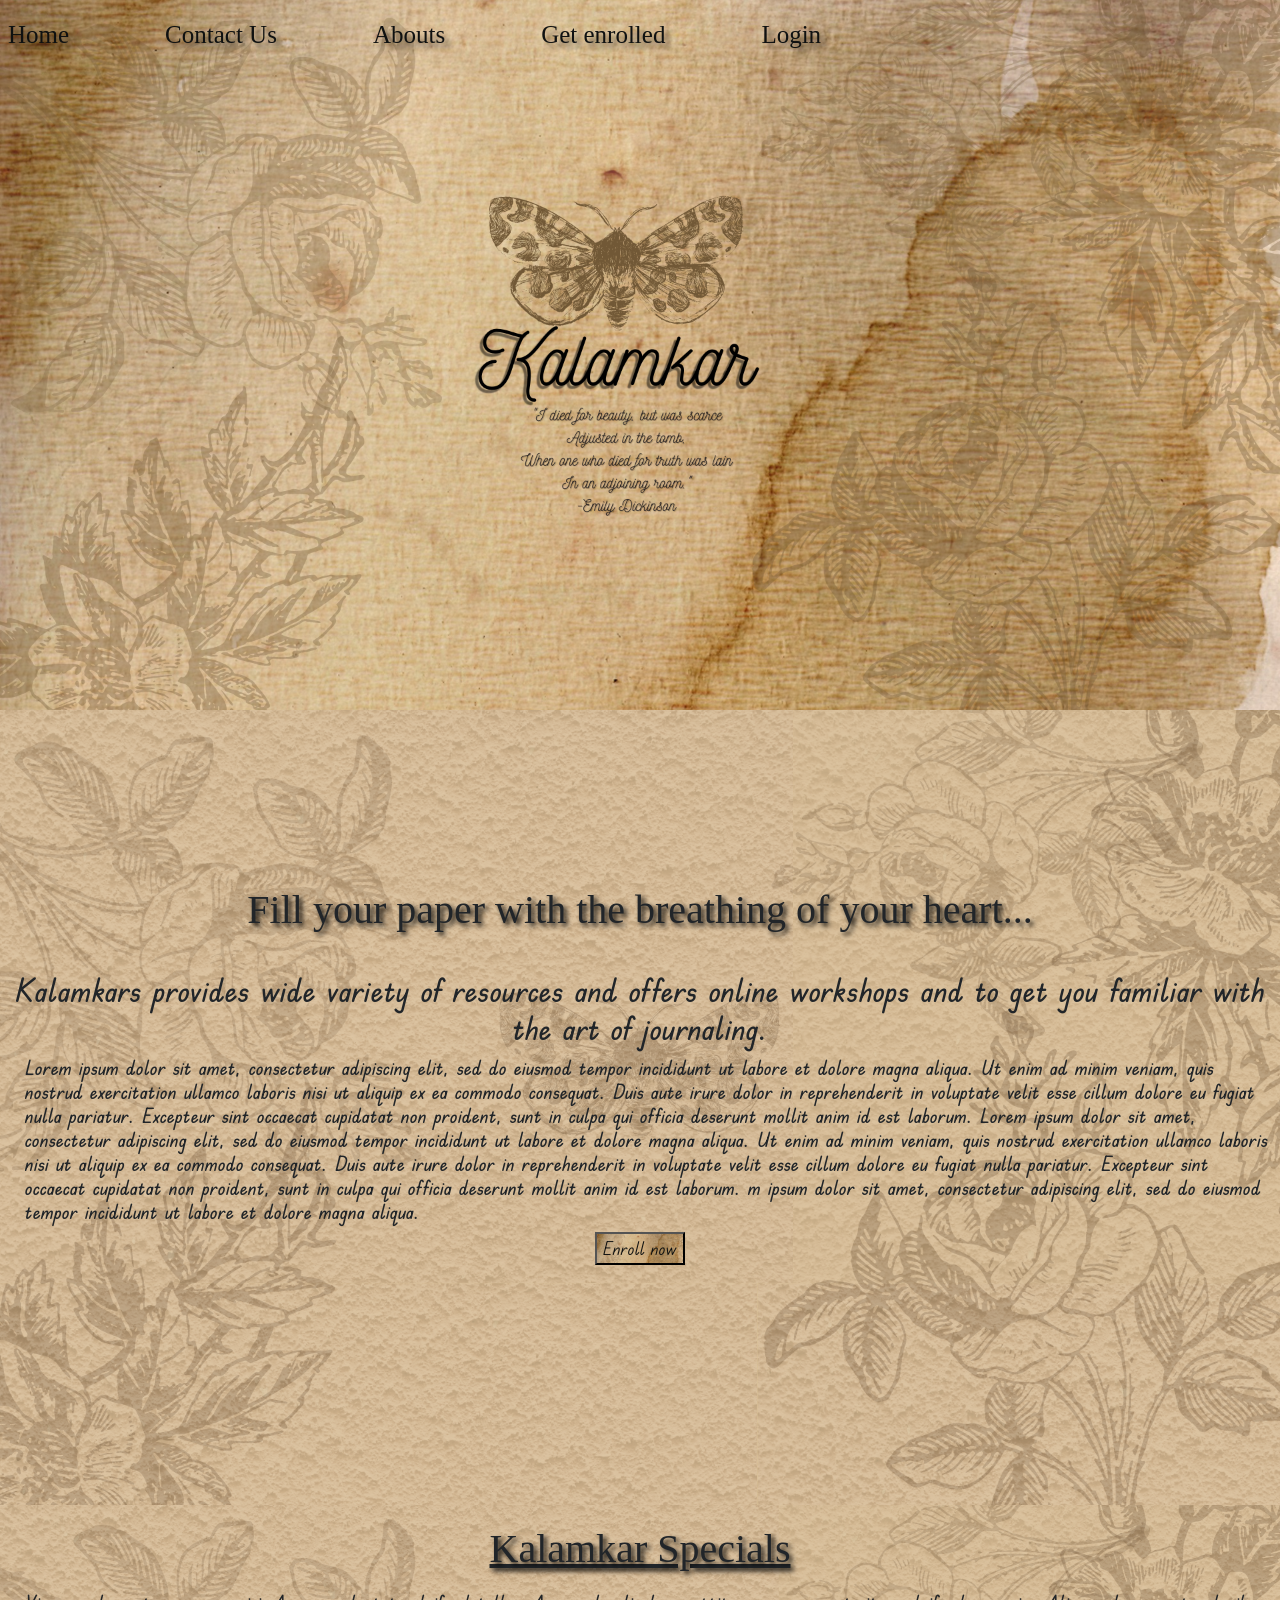
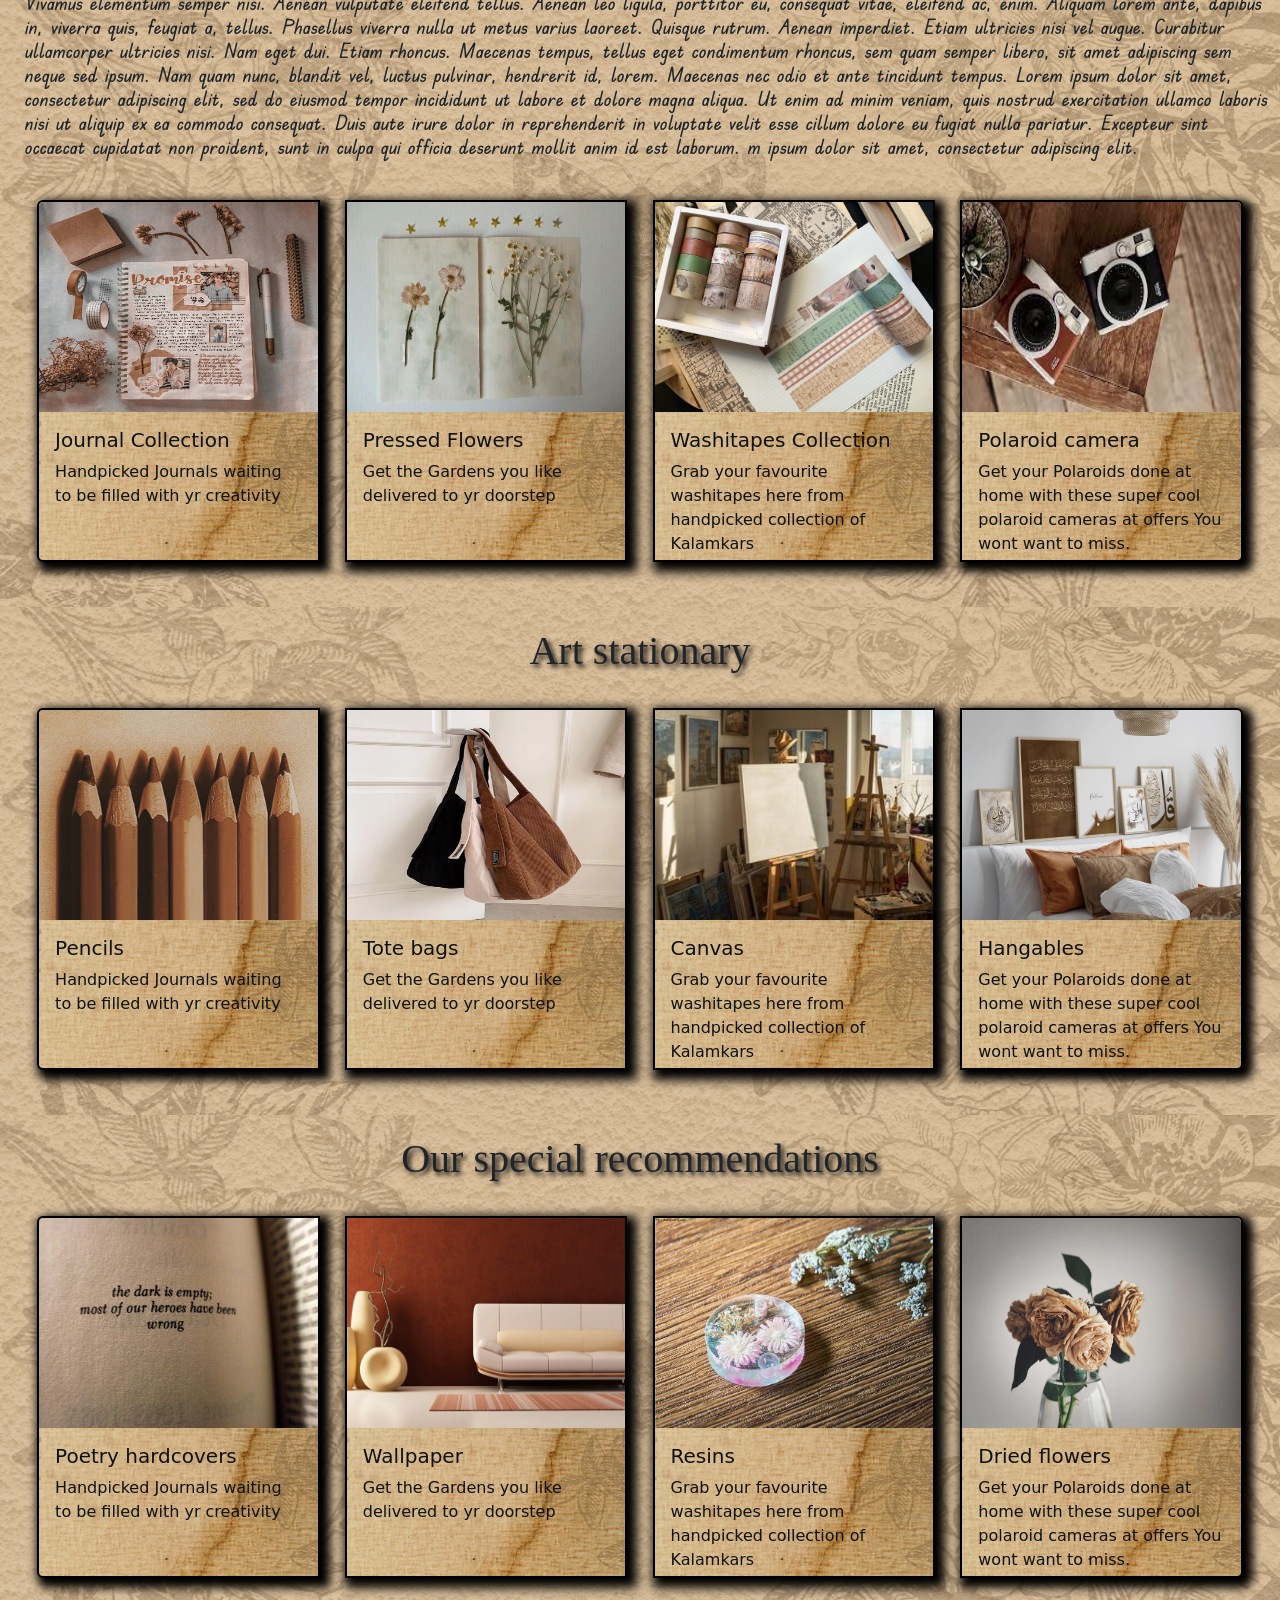
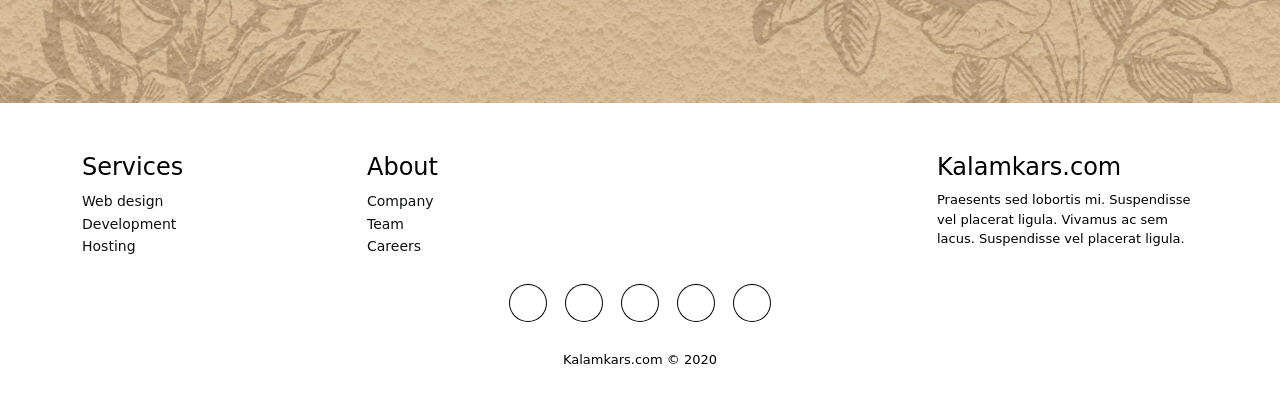
==== home.html @ b8eb9e81 "Webtask" ====
<!DOCTYPE html>
<!--[if lt IE 7]>      <html class="no-js lt-ie9 lt-ie8 lt-ie7"> <![endif]-->
<!--[if IE 7]>         <html class="no-js lt-ie9 lt-ie8"> <![endif]-->
<!--[if IE 8]>         <html class="no-js lt-ie9"> <![endif]-->
<!--[if gt IE 8]>      <html class="no-js"> <![endif]-->
<html>
    <head>
        <meta charset="utf-8">
        <meta http-equiv="X-UA-Compatible" content="IE=edge">
        <title>Kalamkar</title>
        <meta name="description" content="">
        <meta name="viewport" content="width=device-width, initial-scale=1">
        <link rel="stylesheet" href="">
        <title>Kalamkar</title>
<link href="style.css" rel="stylesheet">
<link rel="preconnect" href="https://fonts.googleapis.com">
<link rel="preconnect" href="https://fonts.gstatic.com" crossorigin>
<link href="https://fonts.googleapis.com/css2?family=Lobster+Two&display=swap" rel="stylesheet">
<link href="https://cdn.jsdelivr.net/npm/bootstrap@5.0.2/dist/css/bootstrap.min.css" rel="stylesheet" integrity="sha384-EVSTQN3/azprG1Anm3QDgpJLIm9Nao0Yz1ztcQTwFspd3yD65VohhpuuCOmLASjC" crossorigin="anonymous">
<script src="https://cdn.jsdelivr.net/npm/bootstrap@5.0.2/dist/js/bootstrap.bundle.min.js" integrity="sha384-MrcW6ZMFYlzcLA8Nl+NtUVF0sA7MsXsP1UyJoMp4YLEuNSfAP+JcXn/tWtIaxVXM" crossorigin="anonymous"></script>
<link rel="preconnect" href="https://fonts.googleapis.com">
<link rel="preconnect" href="https://fonts.gstatic.com" crossorigin>
<link href="https://fonts.googleapis.com/css2?family=Edu+TAS+Beginner:wght@600&family=Montserrat:wght@100&family=Ubuntu&display=swap" rel="stylesheet">
<script src="https://code.jquery.com/jquery-3.2.1.slim.min.js" integrity="sha384-KJ3o2DKtIkvYIK3UENzmM7KCkRr/rE9/Qpg6aAZGJwFDMVNA/GpGFF93hXpG5KkN" crossorigin="anonymous"></script>
<script src="https://maxcdn.bootstrapcdn.com/bootstrap/4.0.0-beta/js/bootstrap.min.js" integrity="sha384-h0AbiXch4ZDo7tp9hKZ4TsHbi047NrKGLO3SEJAg45jXxnGIfYzk4Si90RDIqNm1" crossorigin="anonymous"></script>
<script src="https://cdnjs.cloudflare.com/ajax/libs/popper.js/1.11.0/umd/popper.min.js" integrity="sha384-b/U6ypiBEHpOf/4+1nzFpr53nxSS+GLCkfwBdFNTxtclqqenISfwAzpKaMNFNmj4" crossorigin="anonymous"></script>
    </head>
    <body>
        <!--[if lt IE 7]>
            <p class="browsehappy">You are using an <strong>outdated</strong> browser. Please <a href="#">upgrade your browser</a> to improve your experience.</p>
        <![endif]-->
     


        <section id="top">




          <nav class="navbar navbar-expand-lg navbar-light">
            <button class="navbar-toggler" type="button" data-toggle="collapse" data-target="#navbarTogglerDemo02" aria-controls="navbarTogglerDemo02" aria-expanded="false" aria-label="Toggle navigation">
              <span class="navbar-toggler-icon"></span>
            </button>
            
          
            <div class="collapse navbar-collapse" id="navbarTogglerDemo02">

              <ul class="navbar-nav me-auto mb-2 mb-lg-0">
                <li class="nav-item">
                  <a class="nav-link active" aria-current="page" href="#">     Home</a>
                </li>
                <li class="nav-item">
                  <a class="nav-link" href="contactUs.html">Contact Us</a>
                </li>
                <li class="nav-item">
                  <a class="nav-link" href="success.html">Abouts</a>
                </li>
      
                <li class="nav-item">
                  <a class="nav-link" href="admission page.html">Get enrolled</a>
                </li>
                <li class="nav-item">
                  <a class="nav-link" href="login.html">Login</a>
                </li>
      
              </ul>
             

            </div>
          </nav>


       
           <!--<img src="div1.png" style="height: 1519.2px;width: 713.6px;">    -->
       </section>





        
       <div class="container-fluid top3 font">
        <h1 style="
        padding-top: 176px;
        padding-bottom: 29px;
        text-align:center;
        ">Fill your paper with the breathing of your heart...</h1><b>
        <h2 style="text-align: center;">Kalamkars provides wide variety of resources and offers online workshops and  to get you familiar with the art of journaling.</h2>
        <h5 style="padding-left: 13px;">Lorem ipsum dolor sit amet, consectetur adipiscing elit, sed do eiusmod tempor incididunt ut labore et dolore magna aliqua. Ut enim ad minim veniam, quis nostrud exercitation ullamco laboris nisi ut aliquip ex ea commodo consequat. Duis aute irure dolor in reprehenderit in voluptate velit esse cillum dolore eu fugiat nulla pariatur. Excepteur sint occaecat cupidatat non proident, sunt in culpa qui officia deserunt mollit anim id est laborum.
            Lorem ipsum dolor sit amet, consectetur adipiscing elit, sed do eiusmod tempor incididunt ut labore et dolore magna aliqua. Ut enim ad minim veniam, quis nostrud exercitation ullamco laboris nisi ut aliquip ex ea commodo consequat. Duis aute irure dolor in reprehenderit in voluptate velit esse cillum dolore eu fugiat nulla pariatur. Excepteur sint occaecat cupidatat non proident, sunt in culpa qui officia deserunt mollit anim id est laborum.
            m ipsum dolor sit amet, consectetur adipiscing elit, sed do eiusmod tempor incididunt ut labore et dolore magna aliqua. 
        </h5></b>
        <center><button style="background: url('baaki.png') no-repeat center center/cover; font-size: large;"><a href="admission page.html" style="display:block; text-decoration: none;">Enroll now</button></a></center>
      </div>


      <div class="container-fluid top2">
             
        <h1 style="padding: 20px; padding-bottom: 10px;"><u style="padding: 10px;">Kalamkar Specials</u></h1>
        <h5 class="font" style="padding-left: 13px; margin-bottom: 16px;"> Vivamus elementum semper nisi. Aenean vulputate eleifend tellus. Aenean leo ligula, porttitor eu, consequat vitae, eleifend ac, enim. Aliquam lorem ante, dapibus in, viverra quis, feugiat a, tellus. Phasellus viverra nulla ut metus varius laoreet. Quisque rutrum. Aenean imperdiet. Etiam ultricies nisi vel augue. Curabitur ullamcorper ultricies nisi. Nam eget dui. Etiam rhoncus. Maecenas tempus, tellus eget condimentum rhoncus, sem quam semper libero, sit amet adipiscing sem neque sed ipsum. Nam quam nunc, blandit vel, luctus pulvinar, hendrerit id, lorem. Maecenas nec odio et ante tincidunt tempus.
          Lorem ipsum dolor sit amet, consectetur adipiscing elit, sed do eiusmod tempor incididunt ut labore et dolore magna aliqua. Ut enim ad minim veniam, quis nostrud exercitation ullamco laboris nisi ut aliquip ex ea commodo consequat. Duis aute irure dolor in reprehenderit in voluptate velit esse cillum dolore eu fugiat nulla pariatur. Excepteur sint occaecat cupidatat non proident, sunt in culpa qui officia deserunt mollit anim id est laborum.
          m ipsum dolor sit amet, consectetur adipiscing elit.</h5>
        <div class="card-group">

            <div class="card" style=" margin-left: 2%; border: 2px solid black; box-shadow: 5px 5px 10px 5px black; height: 362px; padding-top: 0;">
              <a href="error page.html" style="display:block; text-decoration: none;">
              <img src="photos/journal.jpg" width="320px" height="210px" radius="23px" class="card-img-top" alt="...">
              <div class="card-body">
                <h5 class="card-title">Journal Collection</h5>
                <p class="card-text">Handpicked Journals waiting to be filled with yr creativity</p>
              </div>
            </div>
   
          <div class="card" style="margin: 2%;margin-left: 0; border: 2px solid black;box-shadow: 5px 5px 10px 5px black;height: 362px; padding-top: 0;">
            <a href="error page.html" style="display:block; text-decoration: none;">
            <img src="photos/pressed flowers.jpg" width="320px" height="210px" radius="23px"  class="card-img-top" alt="...">
            <div class="card-body">
              <h5 class="card-title">Pressed Flowers</h5>
              <p class="card-text">Get the Gardens you like delivered to yr doorstep</p>
            </div>
           </a> 
          </div>
          <div class="card"  style="margin-top: 2%; margin-bottom: 2%; border: 2px solid black;box-shadow: 5px 5px 10px 5px black;height: 362px; padding-top: 0;">
            <a href="error page.html" style="display:block; text-decoration: none;">
            <img src="photos/Washitapes.jpg" width="320px" height="210px" radius="23px"  class="card-img-top" alt="...">
            <div class="card-body">
              <h5 class="card-title">Washitapes Collection</h5>
              <p class="card-text">Grab your favourite washitapes here from handpicked collection of Kalamkars</p>
            </a>
            </div>
          </div>
          <div class="card" style="margin: 2%; margin-left: 0%; border: 2px solid black;box-shadow: 5px 5px 10px 5px black;height: 362px; padding-top: 0%;">
            <a href="error page.html" style="display:block; text-decoration: none;">
            <img src="photos/Polaroid camera.jpg" width="320px" height="210px" radius="23px"  class="card-img-top" alt="...">
            <div class="card-body">
              <h5 class="card-title">Polaroid camera</h5>
              <p class="card-text">Get your Polaroids done at home with these super cool polaroid cameras at offers You wont want to miss.</p>
            </a>
            </div>
          </div>
        </div>
      </div>


      <div class="container-fluid top2">
        <h1 style="padding: 20px; padding-bottom: 0;">Art stationary</h1>
        <div class="card-group">

            <div class="card" style=" margin-left: 2%; border: 2px solid black; box-shadow: 5px 5px 10px 5px black; height: 362px; padding-top: 0;">
              <a href="error page.html" style="display:block; text-decoration: none;">
              <img src="photos/color.jpg" width="320px" height="210px" radius="23px" class="card-img-top" alt="...">
              <div class="card-body">
                <h5 class="card-title">Pencils</h5>
                <p class="card-text">Handpicked Journals waiting to be filled with yr creativity</p>
              </div>
            </div>
   
          <div class="card" style="margin: 2%;margin-left: 0; border: 2px solid black;box-shadow: 5px 5px 10px 5px black;height: 362px; padding-top: 0;">
            <a href="error page.html" style="display:block; text-decoration: none;">
            <img src="photos/tote bag.jpg" width="320px" height="210px" radius="23px"  class="card-img-top" alt="...">
            <div class="card-body">
              <h5 class="card-title">Tote bags</h5>
              <p class="card-text">Get the Gardens you like delivered to yr doorstep</p>
            </div>
           </a> 
          </div>
          <div class="card"  style="margin-top: 2%; margin-bottom: 2%; border: 2px solid black;box-shadow: 5px 5px 10px 5px black;height: 362px; padding-top: 0;">
            <a href="error page.html" style="display:block; text-decoration: none;">
            <img src="photos/easel.jpg" width="320px" height="210px" radius="23px"  class="card-img-top" alt="...">
            <div class="card-body">
              <h5 class="card-title">Canvas</h5>
              <p class="card-text">Grab your favourite washitapes here from handpicked collection of Kalamkars</p>
            </a>
            </div>
          </div>
          <div class="card" style="margin: 2%; margin-left: 0%; border: 2px solid black;box-shadow: 5px 5px 10px 5px black;height: 362px; padding-top: 0%;">
            <a href="error page.html" style="display:block; text-decoration: none;">
            <img src="photos/wall hangings.jpg" width="320px" height="210px" radius="23px"  class="card-img-top" alt="...">
            <div class="card-body">
              <h5 class="card-title">Hangables</h5>
              <p class="card-text">Get your Polaroids done at home with these super cool polaroid cameras at offers You wont want to miss.</p>
            </a>
            </div>
          </div>
        </div>
      </div>


      <div class="container-fluid top2" style="padding-bottom: 100px;">
        <h1 style="padding: 20px; padding-bottom: 0;">Our special recommendations</h1>
        <div class="card-group">

            <div class="card" style=" margin-left: 2%; border: 2px solid black; box-shadow: 5px 5px 10px 5px black; height: 362px; padding-top: 0;">
              <a href="error page.html" style="display:block; text-decoration: none;">
              <img src="photos/poetry2.jpg" width="320px" height="210px" radius="23px" class="card-img-top" alt="...">
              <div class="card-body">
                <h5 class="card-title">Poetry hardcovers</h5>
                <p class="card-text">Handpicked Journals waiting to be filled with yr creativity</p>
              </div>
            </div>
   
          <div class="card" style="margin: 2%;margin-left: 0; border: 2px solid black;box-shadow: 5px 5px 10px 5px black;height: 362px; padding-top: 0;">
            <a href="error page.html" style="display:block; text-decoration: none;">
            <img src="photos/wallpaper.jpg" width="320px" height="210px" radius="23px"  class="card-img-top" alt="...">
            <div class="card-body">
              <h5 class="card-title">Wallpaper</h5>
              <p class="card-text">Get the Gardens you like delivered to yr doorstep</p>
            </div>
           </a> 
          </div>
          <div class="card"  style="margin-top: 2%; margin-bottom: 2%; border: 2px solid black;box-shadow: 5px 5px 10px 5px black;height: 362px; padding-top: 0;">
            <a href="error page.html" style="display:block; text-decoration: none;">
            <img src="photos/resins.webp" width="320px" height="210px" radius="23px"  class="card-img-top" alt="...">
            <div class="card-body">
              <h5 class="card-title">Resins</h5>
              <p class="card-text">Grab your favourite washitapes here from handpicked collection of Kalamkars</p>
            </a>
            </div>
          </div>
          <div class="card" style="margin: 2%; margin-left: 0%; border: 2px solid black;box-shadow: 5px 5px 10px 5px black;height: 362px; padding-top: 0%;">
            <a href="error page.html" style="display:block; text-decoration: none;">
            <img src="photos/dried flowers1.jpg" width="320px" height="210px" radius="23px"  class="card-img-top" alt="...">
            <div class="card-body">
              <h5 class="card-title">Dried flowers</h5>
              <p class="card-text">Get your Polaroids done at home with these super cool polaroid cameras at offers You wont want to miss.</p>
            </a>
            </div>
          </div>
        </div>
      </div>


        


      



 
<div class="footer-dark" style="font-size: small;">
        <footer>
            <div class="container">
                <div class="row"> 
    <div class="col-md-3 item">
    <h4>Services</h4>
    <ul>
        <li><a href="#">Web design</a></li>
        <li><a href="#">Development</a></li>
        <li><a href="#">Hosting</a></li>
    </ul>
</div><div class="col-md-3 item">
  <h4>About</h4>
  <ul>
      <li><a href="#">Company</a></li>
      <li><a href="#">Team</a></li>
      <li><a href="#">Careers</a></li>
  </ul>
</div><div class="col-md-3 item">
</div><div class="col-md-3 item text">
    <h4>Kalamkars.com</h4>
    <p>Praesents sed lobortis mi. Suspendisse vel placerat ligula. Vivamus ac sem lacus.  Suspendisse vel placerat ligula.</p>
</div>
                    <div class="col item social">
                      <a href="#"><i class="fa fa-facebook"></i></a>
                      <a href="#"><i class="fa fa-twitter"></i></a>
                      <a href="#"><i class="fa fa-youtube"></i></a>
                      <a href="#"><i class="fa fa-instagram"></i></a>
                      <a href="#"><i class="fa fa-google"></i></a></div>
                </div>
                <p class="copyright">Kalamkars.com &copy; 2020</p>
            </div>
        </footer>
    </div>


</body>
</html>
---- style.css ----
#top{
    height: 710px;
    margin: 0;
    /*padding:140px;*/
    padding-top: 0px;
    background: url('div4.png') no-repeat center center/cover;
}
.top2{

        margin: 0;
        /*padding:140px;*/
        padding-top: 0px;
        padding-bottom: 20px;
        background: url('2.3.png') no-repeat center center/cover;
    }
    .top3{

      margin: 0;
      /*padding:140px;*/
      padding-top: 0px;
      padding-bottom: 240px;
      background: url('2.3.png') no-repeat center center/cover;
  }




a{
        color: #0F1111!important;
}
.card{
    margin: 2%; color: black; background: url('baaki.png') no-repeat center center/cover; padding-top: 9px;
    border-radius: 23px;
    border: 2px solid black;
}
.card:hover{
    -ms-transform: scale(1.05); /* IE 9 */
  -webkit-transform: scale(1.05); /* Safari 3-8 */
  transform: scale(1.05); 
}
image{
    margin: 0%;
}
h1{
    text-align: center;
font-family: Georgia, 'Times New Roman', Times, serif;
font-size:40px;
text-shadow: 3px 3px 5px black;
}
.font{
    font-family: 'Edu TAS Beginner', cursive;
}

.navbar ul li{
    padding-right: 80px;
    font-size: 25px;
    text-shadow: 5px 5px 5px rgba(0, 0, 0, 0.505);
    }
.navbar ul li a:hover{
    font-size: 30px;
    color:gainsboro;
    }
.navbar li a{
    color: white;
    text-decoration: none;
    font-family: cursive;
    }
.cont3{
    display: flex;
    flex-direction: column;

}



.footer-dark {
    padding: 50px 0;
    color: black;
    background: url('jala2.png') no-repeat center center/cover;
  }
  
  .footer-dark h3 {
    margin-top: 0;
    margin-bottom: 12px;
    font-weight: bold;
    font-size: 16px;
  }
  
  .footer-dark ul {
    padding: 0;
    list-style: none;
    line-height: 1.6;
    font-size: 14px;
    margin-bottom: 0;
  }
  
  .footer-dark ul a {
    color: inherit;
    text-decoration: none;
  }
  
  .footer-dark ul a:hover {
    opacity: 0.8;
  }
  
  @media (max-width:767px) {
    .footer-dark .item:not(.social) {
      text-align: center;
      padding-bottom: 20px;
    }
  }
  
  .footer-dark .item.text {
    margin-bottom: 36px;
  }
  
  @media (max-width:767px) {
    .footer-dark .item.text {
      margin-bottom: 0;
    }
  }
  
  .footer-dark .item.text p {
    margin-bottom: 0;
  }
  
  .footer-dark .item.social {
    text-align: center;
  }
  
  @media (max-width:991px) {
    .footer-dark .item.social {
      text-align: center;
      margin-top: 20px;
    }
  }
  
  .footer-dark .item.social > a {
    font-size: 20px;
    width: 36px;
    height: 36px;
    line-height: 36px;
    display: inline-block;
    text-align: center;
    border-radius: 50%;
    box-shadow: 0 0 0 1px black;
    margin: 0 8px;
    color: black;
  }
  
  
  .footer-dark .copyright {
    text-align: center;
    padding-top: 24px;
    font-size: 13px;
    margin-bottom: 0;
  }
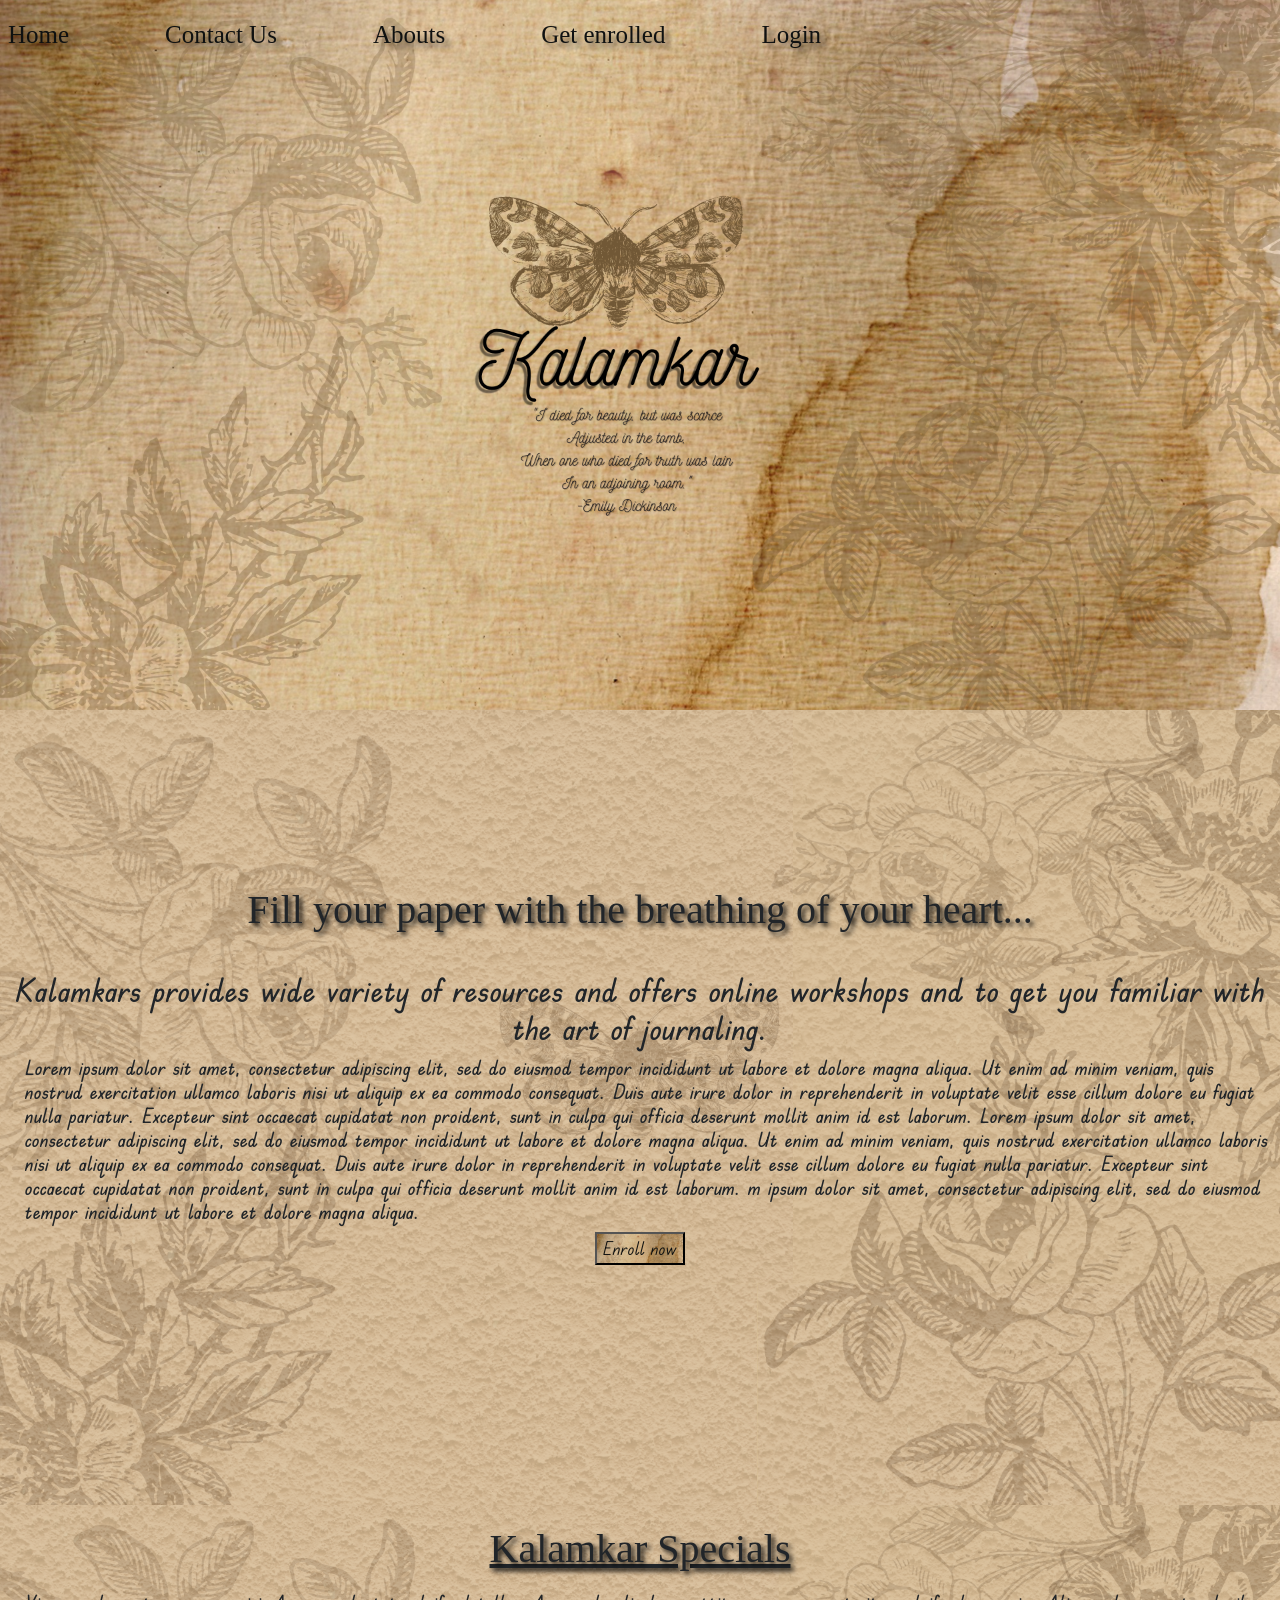
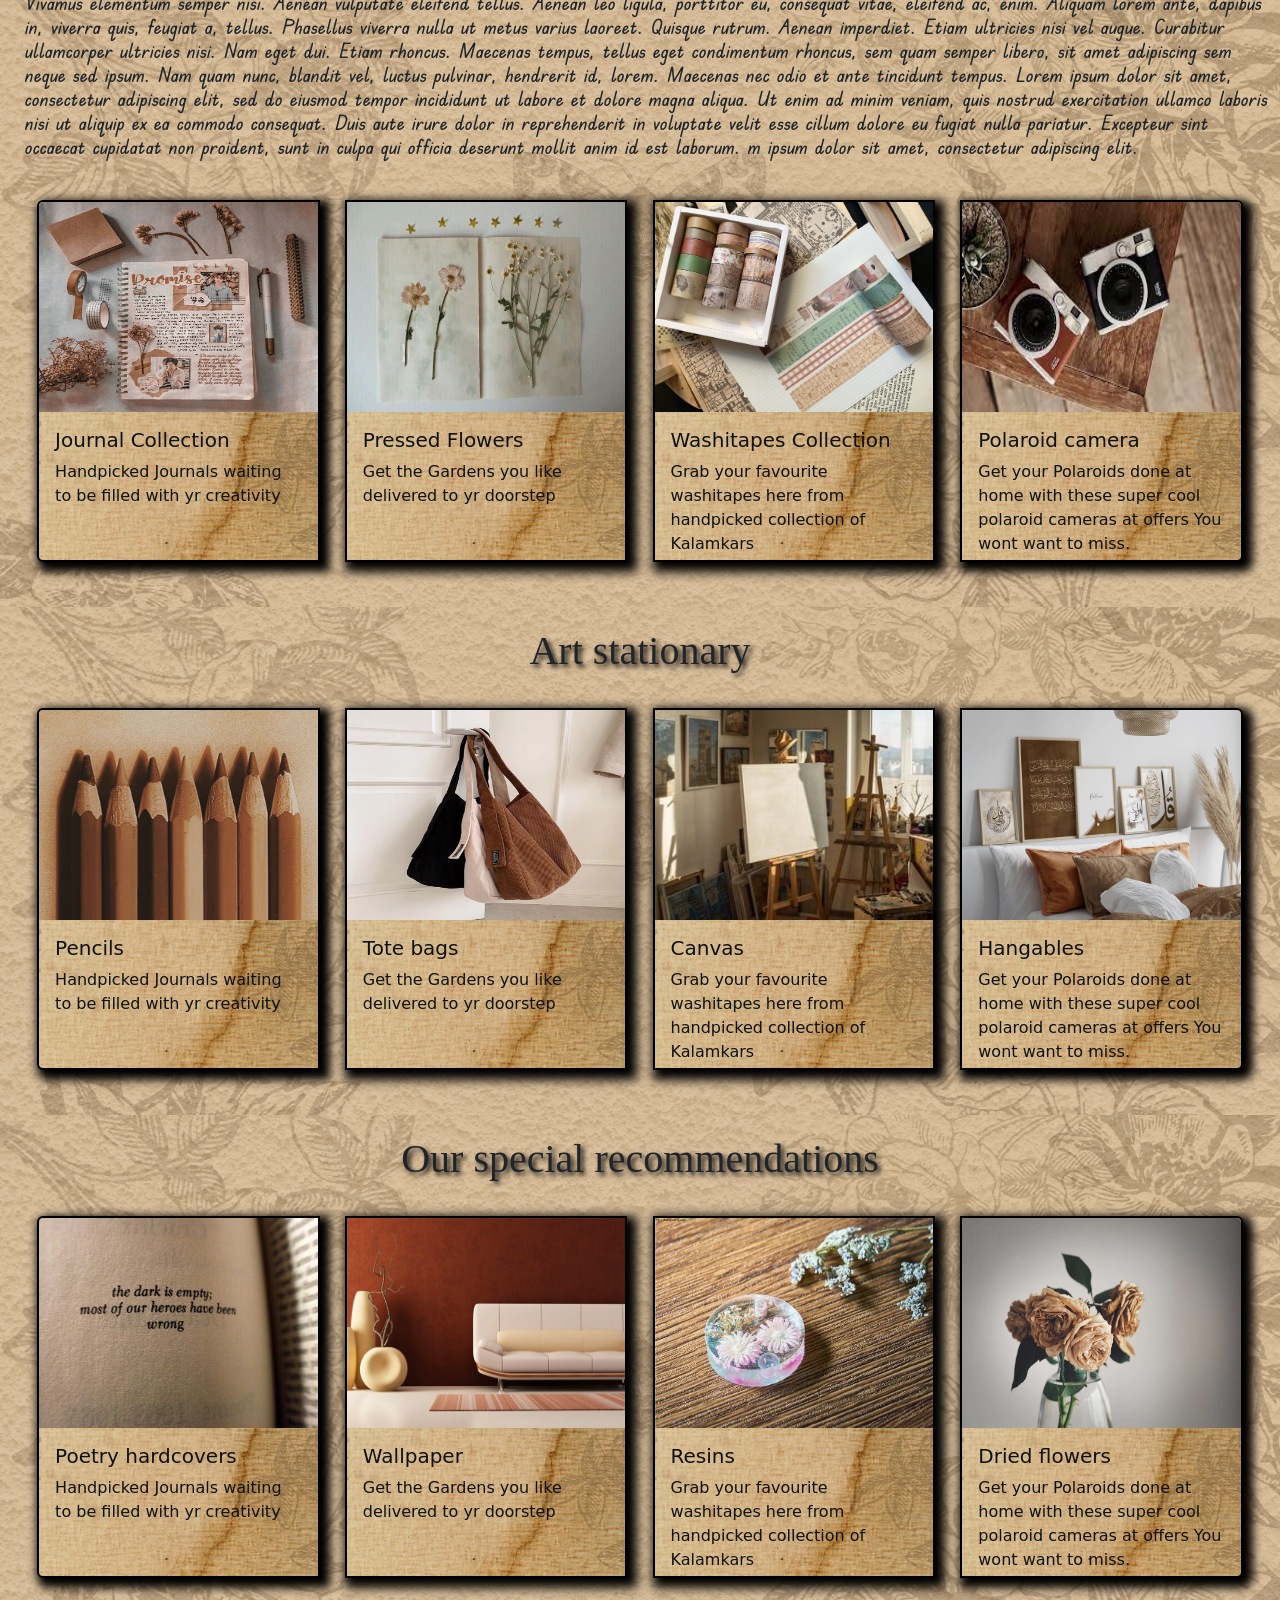
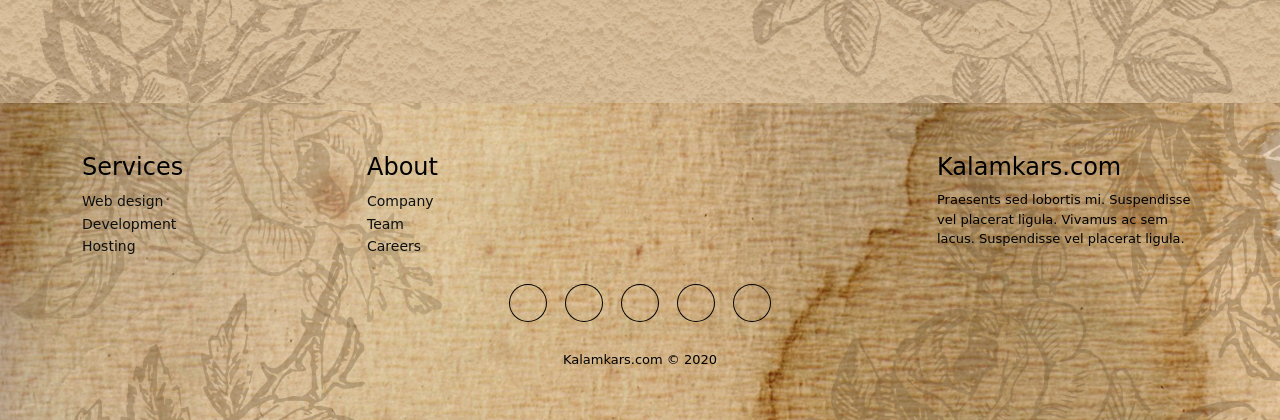
==== commit f3e8604d: "Kalamkars" ====
--- a/home.html
+++ b/home.html
@@ -12,7 +12,7 @@
         <meta name="viewport" content="width=device-width, initial-scale=1">
         <link rel="stylesheet" href="">
         <title>Kalamkar</title>
-<link href="style.css" rel="stylesheet">
+<link href="pages/style.css" rel="stylesheet">
 <link rel="preconnect" href="https://fonts.googleapis.com">
 <link rel="preconnect" href="https://fonts.gstatic.com" crossorigin>
 <link href="https://fonts.googleapis.com/css2?family=Lobster+Two&display=swap" rel="stylesheet">
@@ -50,17 +50,17 @@
                   <a class="nav-link active" aria-current="page" href="#">     Home</a>
                 </li>
                 <li class="nav-item">
-                  <a class="nav-link" href="contactUs.html">Contact Us</a>
-                </li>
-                <li class="nav-item">
-                  <a class="nav-link" href="success.html">Abouts</a>
+                  <a class="nav-link" href="pages/contactUs.html">Contact Us</a>
+                </li>
+                <li class="nav-item">
+                  <a class="nav-link" href="pages/success.html">Abouts</a>
                 </li>
       
                 <li class="nav-item">
-                  <a class="nav-link" href="admission page.html">Get enrolled</a>
-                </li>
-                <li class="nav-item">
-                  <a class="nav-link" href="login.html">Login</a>
+                  <a class="nav-link" href="pages/admission page.html">Get enrolled</a>
+                </li>
+                <li class="nav-item">
+                  <a class="nav-link" href="pages/login.html">Login</a>
                 </li>
       
               </ul>
@@ -90,7 +90,7 @@
             Lorem ipsum dolor sit amet, consectetur adipiscing elit, sed do eiusmod tempor incididunt ut labore et dolore magna aliqua. Ut enim ad minim veniam, quis nostrud exercitation ullamco laboris nisi ut aliquip ex ea commodo consequat. Duis aute irure dolor in reprehenderit in voluptate velit esse cillum dolore eu fugiat nulla pariatur. Excepteur sint occaecat cupidatat non proident, sunt in culpa qui officia deserunt mollit anim id est laborum.
             m ipsum dolor sit amet, consectetur adipiscing elit, sed do eiusmod tempor incididunt ut labore et dolore magna aliqua. 
         </h5></b>
-        <center><button style="background: url('baaki.png') no-repeat center center/cover; font-size: large;"><a href="admission page.html" style="display:block; text-decoration: none;">Enroll now</button></a></center>
+        <center><button style="background: url('photos/baaki.png') no-repeat center center/cover; font-size: large;"><a href="pages/admission page.html" style="display:block; text-decoration: none;">Enroll now</button></a></center>
       </div>
 
 
@@ -103,7 +103,7 @@
         <div class="card-group">
 
             <div class="card" style=" margin-left: 2%; border: 2px solid black; box-shadow: 5px 5px 10px 5px black; height: 362px; padding-top: 0;">
-              <a href="error page.html" style="display:block; text-decoration: none;">
+              <a href="pages/error page.html" style="display:block; text-decoration: none;">
               <img src="photos/journal.jpg" width="320px" height="210px" radius="23px" class="card-img-top" alt="...">
               <div class="card-body">
                 <h5 class="card-title">Journal Collection</h5>
@@ -112,7 +112,7 @@
             </div>
    
           <div class="card" style="margin: 2%;margin-left: 0; border: 2px solid black;box-shadow: 5px 5px 10px 5px black;height: 362px; padding-top: 0;">
-            <a href="error page.html" style="display:block; text-decoration: none;">
+            <a href="pages/error page.html" style="display:block; text-decoration: none;">
             <img src="photos/pressed flowers.jpg" width="320px" height="210px" radius="23px"  class="card-img-top" alt="...">
             <div class="card-body">
               <h5 class="card-title">Pressed Flowers</h5>
@@ -121,7 +121,7 @@
            </a> 
           </div>
           <div class="card"  style="margin-top: 2%; margin-bottom: 2%; border: 2px solid black;box-shadow: 5px 5px 10px 5px black;height: 362px; padding-top: 0;">
-            <a href="error page.html" style="display:block; text-decoration: none;">
+            <a href="pages/error page.html" style="display:block; text-decoration: none;">
             <img src="photos/Washitapes.jpg" width="320px" height="210px" radius="23px"  class="card-img-top" alt="...">
             <div class="card-body">
               <h5 class="card-title">Washitapes Collection</h5>
@@ -130,7 +130,7 @@
             </div>
           </div>
           <div class="card" style="margin: 2%; margin-left: 0%; border: 2px solid black;box-shadow: 5px 5px 10px 5px black;height: 362px; padding-top: 0%;">
-            <a href="error page.html" style="display:block; text-decoration: none;">
+            <a href="pages/error page.html" style="display:block; text-decoration: none;">
             <img src="photos/Polaroid camera.jpg" width="320px" height="210px" radius="23px"  class="card-img-top" alt="...">
             <div class="card-body">
               <h5 class="card-title">Polaroid camera</h5>
@@ -147,7 +147,7 @@
         <div class="card-group">
 
             <div class="card" style=" margin-left: 2%; border: 2px solid black; box-shadow: 5px 5px 10px 5px black; height: 362px; padding-top: 0;">
-              <a href="error page.html" style="display:block; text-decoration: none;">
+              <a href="pages/error page.html" style="display:block; text-decoration: none;">
               <img src="photos/color.jpg" width="320px" height="210px" radius="23px" class="card-img-top" alt="...">
               <div class="card-body">
                 <h5 class="card-title">Pencils</h5>
@@ -156,7 +156,7 @@
             </div>
    
           <div class="card" style="margin: 2%;margin-left: 0; border: 2px solid black;box-shadow: 5px 5px 10px 5px black;height: 362px; padding-top: 0;">
-            <a href="error page.html" style="display:block; text-decoration: none;">
+            <a href="pages/error page.html" style="display:block; text-decoration: none;">
             <img src="photos/tote bag.jpg" width="320px" height="210px" radius="23px"  class="card-img-top" alt="...">
             <div class="card-body">
               <h5 class="card-title">Tote bags</h5>
@@ -165,7 +165,7 @@
            </a> 
           </div>
           <div class="card"  style="margin-top: 2%; margin-bottom: 2%; border: 2px solid black;box-shadow: 5px 5px 10px 5px black;height: 362px; padding-top: 0;">
-            <a href="error page.html" style="display:block; text-decoration: none;">
+            <a href="pages/error page.html" style="display:block; text-decoration: none;">
             <img src="photos/easel.jpg" width="320px" height="210px" radius="23px"  class="card-img-top" alt="...">
             <div class="card-body">
               <h5 class="card-title">Canvas</h5>
@@ -174,7 +174,7 @@
             </div>
           </div>
           <div class="card" style="margin: 2%; margin-left: 0%; border: 2px solid black;box-shadow: 5px 5px 10px 5px black;height: 362px; padding-top: 0%;">
-            <a href="error page.html" style="display:block; text-decoration: none;">
+            <a href="pages/error page.html" style="display:block; text-decoration: none;">
             <img src="photos/wall hangings.jpg" width="320px" height="210px" radius="23px"  class="card-img-top" alt="...">
             <div class="card-body">
               <h5 class="card-title">Hangables</h5>
@@ -191,7 +191,7 @@
         <div class="card-group">
 
             <div class="card" style=" margin-left: 2%; border: 2px solid black; box-shadow: 5px 5px 10px 5px black; height: 362px; padding-top: 0;">
-              <a href="error page.html" style="display:block; text-decoration: none;">
+              <a href="pages/error page.html" style="display:block; text-decoration: none;">
               <img src="photos/poetry2.jpg" width="320px" height="210px" radius="23px" class="card-img-top" alt="...">
               <div class="card-body">
                 <h5 class="card-title">Poetry hardcovers</h5>
@@ -200,7 +200,7 @@
             </div>
    
           <div class="card" style="margin: 2%;margin-left: 0; border: 2px solid black;box-shadow: 5px 5px 10px 5px black;height: 362px; padding-top: 0;">
-            <a href="error page.html" style="display:block; text-decoration: none;">
+            <a href="pages/error page.html" style="display:block; text-decoration: none;">
             <img src="photos/wallpaper.jpg" width="320px" height="210px" radius="23px"  class="card-img-top" alt="...">
             <div class="card-body">
               <h5 class="card-title">Wallpaper</h5>
@@ -209,7 +209,7 @@
            </a> 
           </div>
           <div class="card"  style="margin-top: 2%; margin-bottom: 2%; border: 2px solid black;box-shadow: 5px 5px 10px 5px black;height: 362px; padding-top: 0;">
-            <a href="error page.html" style="display:block; text-decoration: none;">
+            <a href="pages/error page.html" style="display:block; text-decoration: none;">
             <img src="photos/resins.webp" width="320px" height="210px" radius="23px"  class="card-img-top" alt="...">
             <div class="card-body">
               <h5 class="card-title">Resins</h5>
@@ -218,7 +218,7 @@
             </div>
           </div>
           <div class="card" style="margin: 2%; margin-left: 0%; border: 2px solid black;box-shadow: 5px 5px 10px 5px black;height: 362px; padding-top: 0%;">
-            <a href="error page.html" style="display:block; text-decoration: none;">
+            <a href="pages/error page.html" style="display:block; text-decoration: none;">
             <img src="photos/dried flowers1.jpg" width="320px" height="210px" radius="23px"  class="card-img-top" alt="...">
             <div class="card-body">
               <h5 class="card-title">Dried flowers</h5>
@@ -238,7 +238,7 @@
 
 
  
-<div class="footer-dark" style="font-size: small;">
+<div class="footer-dark" style="font-size: small; background: url('photos/baaki.png') no-repeat center center/cover;">
         <footer>
             <div class="container">
                 <div class="row"> 
--- a/pages/style.css
+++ b/pages/style.css
@@ -0,0 +1,159 @@
+#top{
+    height: 710px;
+    margin: 0;
+    /*padding:140px;*/
+    padding-top: 0px;
+    background: url('div4.png') no-repeat center center/cover;
+}
+.top2{
+
+        margin: 0;
+        /*padding:140px;*/
+        padding-top: 0px;
+        padding-bottom: 20px;
+        background: url('2.3.png') no-repeat center center/cover;
+    }
+    .top3{
+
+      margin: 0;
+      /*padding:140px;*/
+      padding-top: 0px;
+      padding-bottom: 240px;
+      background: url('2.3.png') no-repeat center center/cover;
+  }
+
+
+
+
+a{
+        color: #0F1111!important;
+}
+.card{
+    margin: 2%; color: black; background: url('baaki.png') no-repeat center center/cover; padding-top: 9px;
+    border-radius: 23px;
+    border: 2px solid black;
+}
+.card:hover{
+    -ms-transform: scale(1.05); /* IE 9 */
+  -webkit-transform: scale(1.05); /* Safari 3-8 */
+  transform: scale(1.05); 
+}
+image{
+    margin: 0%;
+}
+h1{
+    text-align: center;
+font-family: Georgia, 'Times New Roman', Times, serif;
+font-size:40px;
+text-shadow: 3px 3px 5px black;
+}
+.font{
+    font-family: 'Edu TAS Beginner', cursive;
+}
+
+.navbar ul li{
+    padding-right: 80px;
+    font-size: 25px;
+    text-shadow: 5px 5px 5px rgba(0, 0, 0, 0.505);
+    }
+.navbar ul li a:hover{
+    font-size: 30px;
+    color:gainsboro;
+    }
+.navbar li a{
+    color: white;
+    text-decoration: none;
+    font-family: cursive;
+    }
+.cont3{
+    display: flex;
+    flex-direction: column;
+
+}
+
+
+
+.footer-dark {
+    padding: 50px 0;
+    color: black;
+    background: url('jala2.png') no-repeat center center/cover;
+  }
+  
+  .footer-dark h3 {
+    margin-top: 0;
+    margin-bottom: 12px;
+    font-weight: bold;
+    font-size: 16px;
+  }
+  
+  .footer-dark ul {
+    padding: 0;
+    list-style: none;
+    line-height: 1.6;
+    font-size: 14px;
+    margin-bottom: 0;
+  }
+  
+  .footer-dark ul a {
+    color: inherit;
+    text-decoration: none;
+  }
+  
+  .footer-dark ul a:hover {
+    opacity: 0.8;
+  }
+  
+  @media (max-width:767px) {
+    .footer-dark .item:not(.social) {
+      text-align: center;
+      padding-bottom: 20px;
+    }
+  }
+  
+  .footer-dark .item.text {
+    margin-bottom: 36px;
+  }
+  
+  @media (max-width:767px) {
+    .footer-dark .item.text {
+      margin-bottom: 0;
+    }
+  }
+  
+  .footer-dark .item.text p {
+    margin-bottom: 0;
+  }
+  
+  .footer-dark .item.social {
+    text-align: center;
+  }
+  
+  @media (max-width:991px) {
+    .footer-dark .item.social {
+      text-align: center;
+      margin-top: 20px;
+    }
+  }
+  
+  .footer-dark .item.social > a {
+    font-size: 20px;
+    width: 36px;
+    height: 36px;
+    line-height: 36px;
+    display: inline-block;
+    text-align: center;
+    border-radius: 50%;
+    box-shadow: 0 0 0 1px black;
+    margin: 0 8px;
+    color: black;
+  }
+  
+  
+  .footer-dark .copyright {
+    text-align: center;
+    padding-top: 24px;
+    font-size: 13px;
+    margin-bottom: 0;
+  }
+
+  
